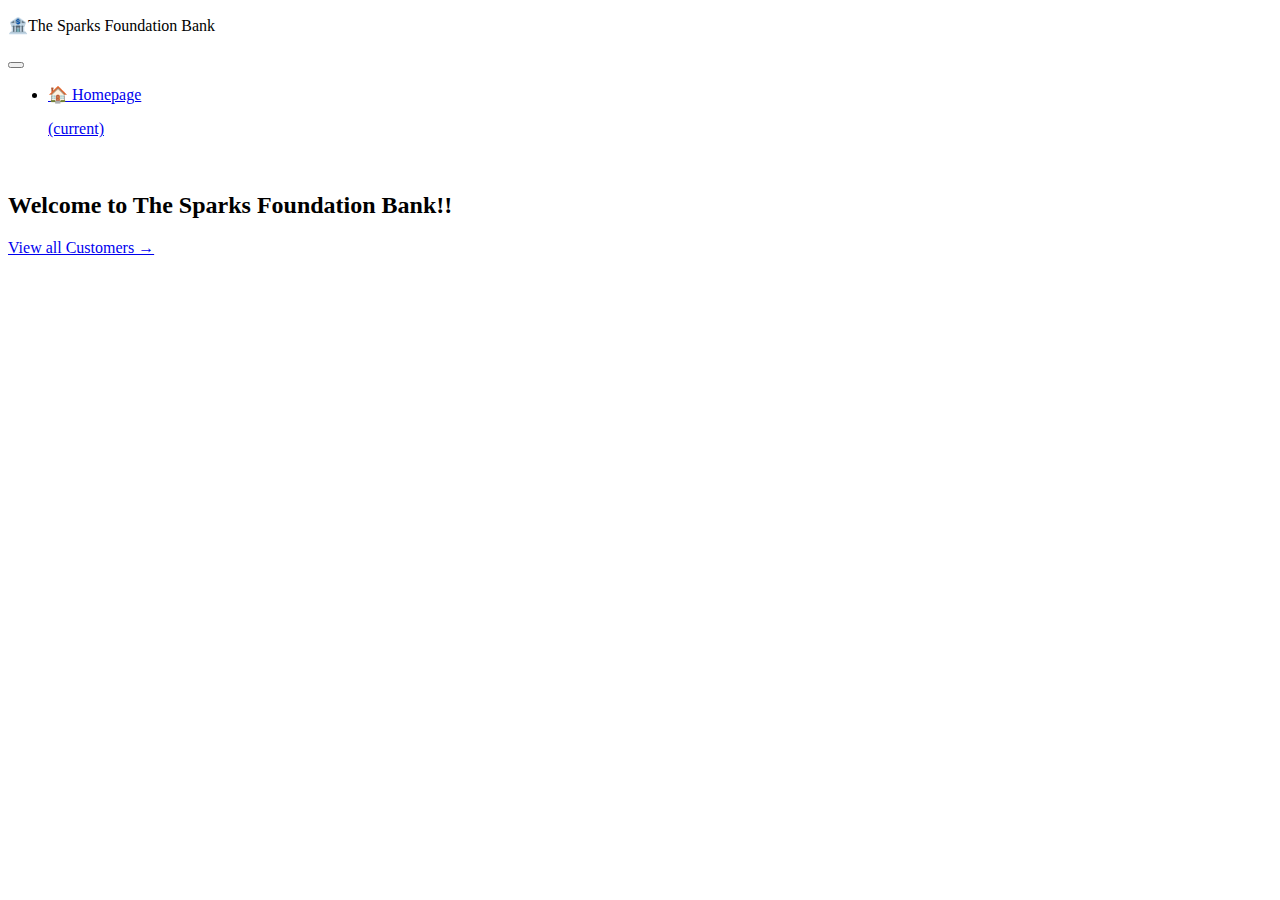
==== index.html @ 6b0d834e "Add files via upload" ====
<!DOCTYPE html>
<html lang="en">

<head>
  <meta charset="utf-8"/>
  <meta name="viewport" content="width=device-width, initial-scale=1, shrink-to-fit=no, user-scalable=no"/>
  <title>HomePage</title>
  <meta name="description" content="A Simple Banking Website"/>
  <!-- Bootstrap core CSS -->
  <link href="lib/bootstrap/css/bootstrap.min.css" rel="stylesheet">
  <!-- Custom styles for this Page -->
  <link href="css/blog-home.css" rel="stylesheet">
</head>

<body>
      
<nav class="navbar navbar-expand-lg navbar-dark bg-c">
    <div class="container">
    <p class="p">🏦The Sparks Foundation Bank</p>
    <button class="navbar-toggler" type="button" data-toggle="collapse" data-target="#navbarResponsive" aria-controls="navbarResponsive" aria-expanded="false" aria-label="Toggle navigation">
    <span class="navbar-toggler-icon"></span>
    </button>
    <div class="collapse navbar-collapse" id="navbarResponsive">
    <ul class="navbar-nav ml-auto">
    <li class="nav-item active">
    <a class="nav-link" href="https://sanbit876.github.io/GSoC'22-blog/"><p class="hbb">🏠 Homepage</p>
    <span class="sr-only">(current)</span>
    </a>
    </li>
    </ul>
    </div>
    </div>
</nav>  

<div class="container">
    <div class="row justify-content-center">
    <div class="col-md-8">
    <div class="my-4">
    </div>
    <div class="card mb-5 shadow">
    <img class="card-img-top" src="images/home/P1.jpg" alt="">
    <div class="card-body">
    <h2 class="card-title cf">Welcome to The Sparks Foundation Bank!!</h2>
    <a href="https://sanbit876.github.io/GSoC'22-blog/posts/community-bonding-period/community.html" class="btn btn-dark">View all Customers &rarr;</a>
    </div>
    </div>    
</div>
</div>

  <!-- /.row -->
  </div>
  <!-- /.container -->
  </div>
  <!-- Bootstrap core JavaScript -->
  <script src="lib/jquery/jquery.min.js"></script>
  <script src="lib/bootstrap/js/bootstrap.bundle.min.js"></script>

</body>
</html>
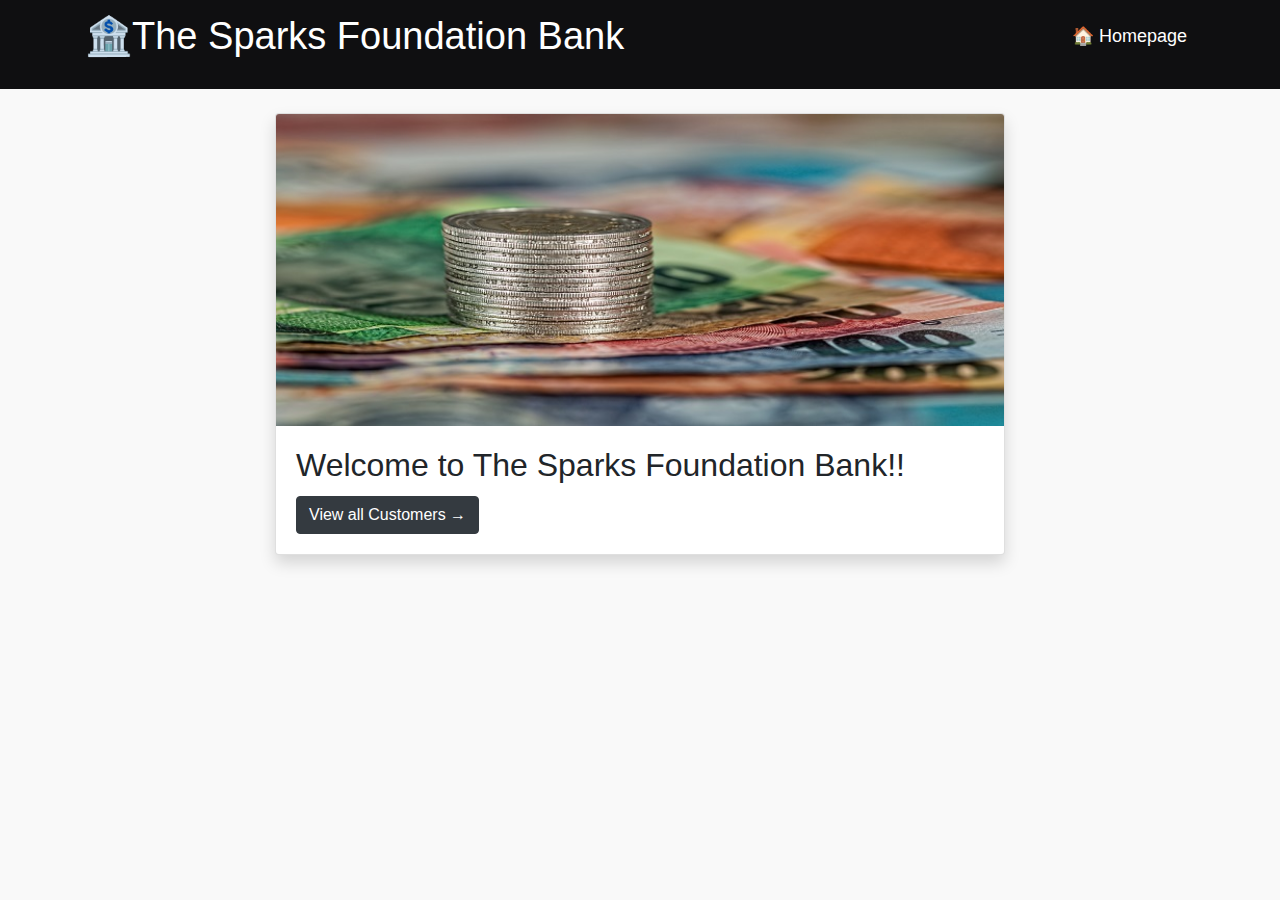
==== commit dc326024: "Add files via upload" ====
--- a/index.html
+++ b/index.html
@@ -23,7 +23,7 @@
     <div class="collapse navbar-collapse" id="navbarResponsive">
     <ul class="navbar-nav ml-auto">
     <li class="nav-item active">
-    <a class="nav-link" href="https://sanbit876.github.io/GSoC'22-blog/"><p class="hbb">🏠 Homepage</p>
+    <a class="nav-link" href="https://anasansari0079.github.io/Basic-Banking-System/"><p class="hbb">🏠 Homepage</p>
     <span class="sr-only">(current)</span>
     </a>
     </li>
@@ -41,7 +41,7 @@
     <img class="card-img-top" src="images/home/P1.jpg" alt="">
     <div class="card-body">
     <h2 class="card-title cf">Welcome to The Sparks Foundation Bank!!</h2>
-    <a href="https://sanbit876.github.io/GSoC'22-blog/posts/community-bonding-period/community.html" class="btn btn-dark">View all Customers &rarr;</a>
+    <a href="https://anasansari0079.github.io/Basic-Banking-System/pages/view-customers.html" class="btn btn-dark">View all Customers &rarr;</a>
     </div>
     </div>    
 </div>
--- a/css/blog-home.css
+++ b/css/blog-home.css
@@ -0,0 +1,42 @@
+.bg-c
+{
+ background-color: #0f0f11; 
+}
+body {
+  background-color: #f9f9f9;
+}
+#myBtn {
+  display: none; 
+  position: fixed; 
+  bottom: 20px; 
+  right: 30px; 
+  z-index: 99; 
+  border: none; 
+  outline: none; 
+  background-color: #cecece; 
+  color: white; 
+  cursor: pointer; 
+  padding: 10px; 
+  border-radius:10px; 
+  font-size: 20px; 
+}
+
+#myBtn:hover {
+  background-color:#3a3a3a; 
+}
+
+.hfg {
+  font-family: 'Roboto Slab', serif;
+}
+.hbb {
+ font-family: 'Ubuntu', sans-serif;
+ font-size:  18px;
+}
+.p {
+  font-family: 'Ubuntu', sans-serif;
+  font-size: 38px;
+  color: white;
+}
+.cf {
+   font-family: 'Ubuntu', sans-serif;
+}
